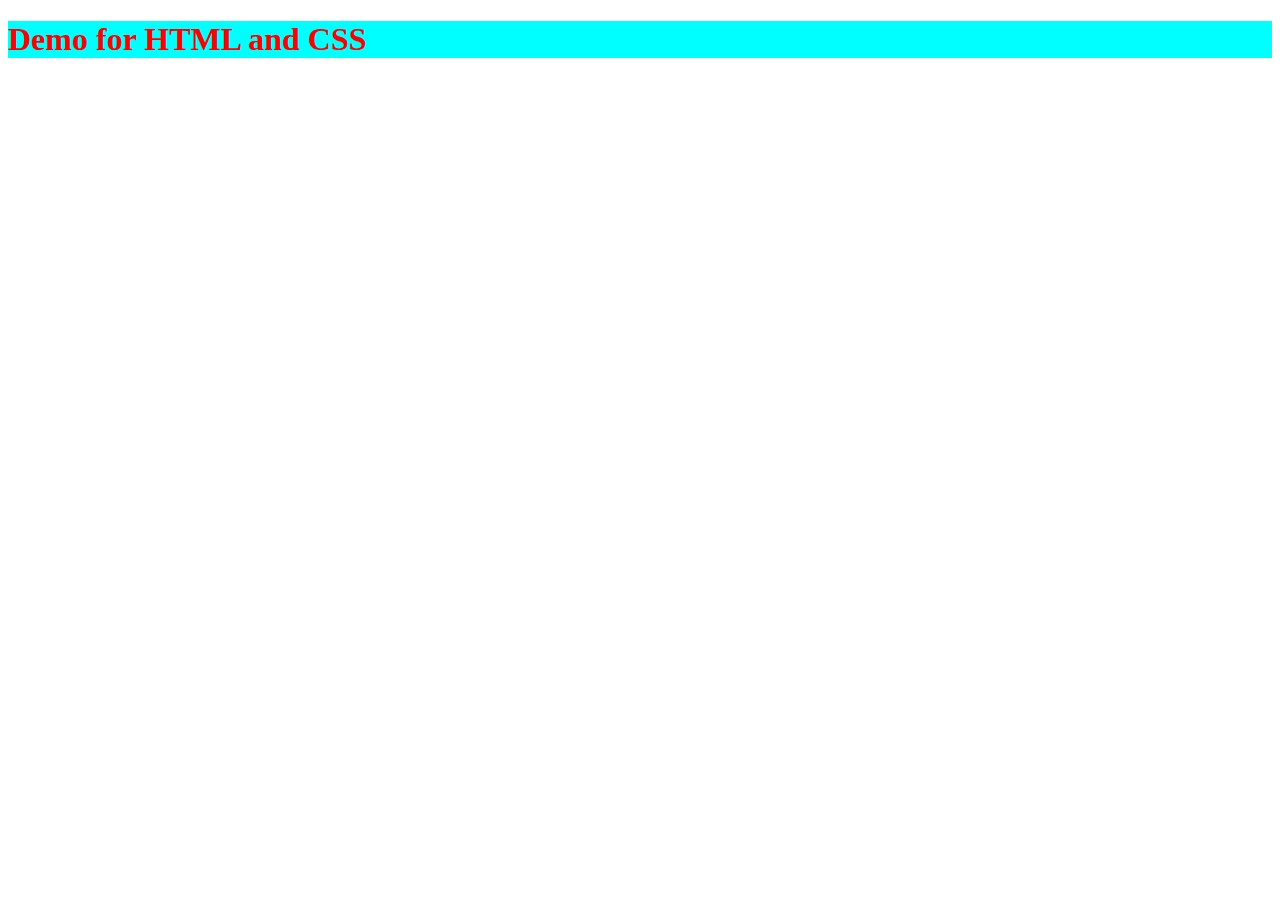
==== index.html @ ac3745f9 "add .css files and some initial styling for h1 header for testing purposes" ====
<!-- This is going to be the main html file. All operations will take place from here-->
<!DOCTYPE html>
<html lang="en">
<head>
    <meta charset="UTF-8">
    <meta http-equiv="X-UA-Compatible" content="IE=edge">
    <meta name="viewport" content="width=device-width, initial-scale=1.0">
    <title>CSS DEMO OU</title>

    <link rel="stylesheet" href="css/style_sheet.css">
</head>

<body>

    <header>
        <h1 style="color: red; background-color: aqua;">Demo for HTML and CSS</h1>
    </header>
    
</body>
</html>
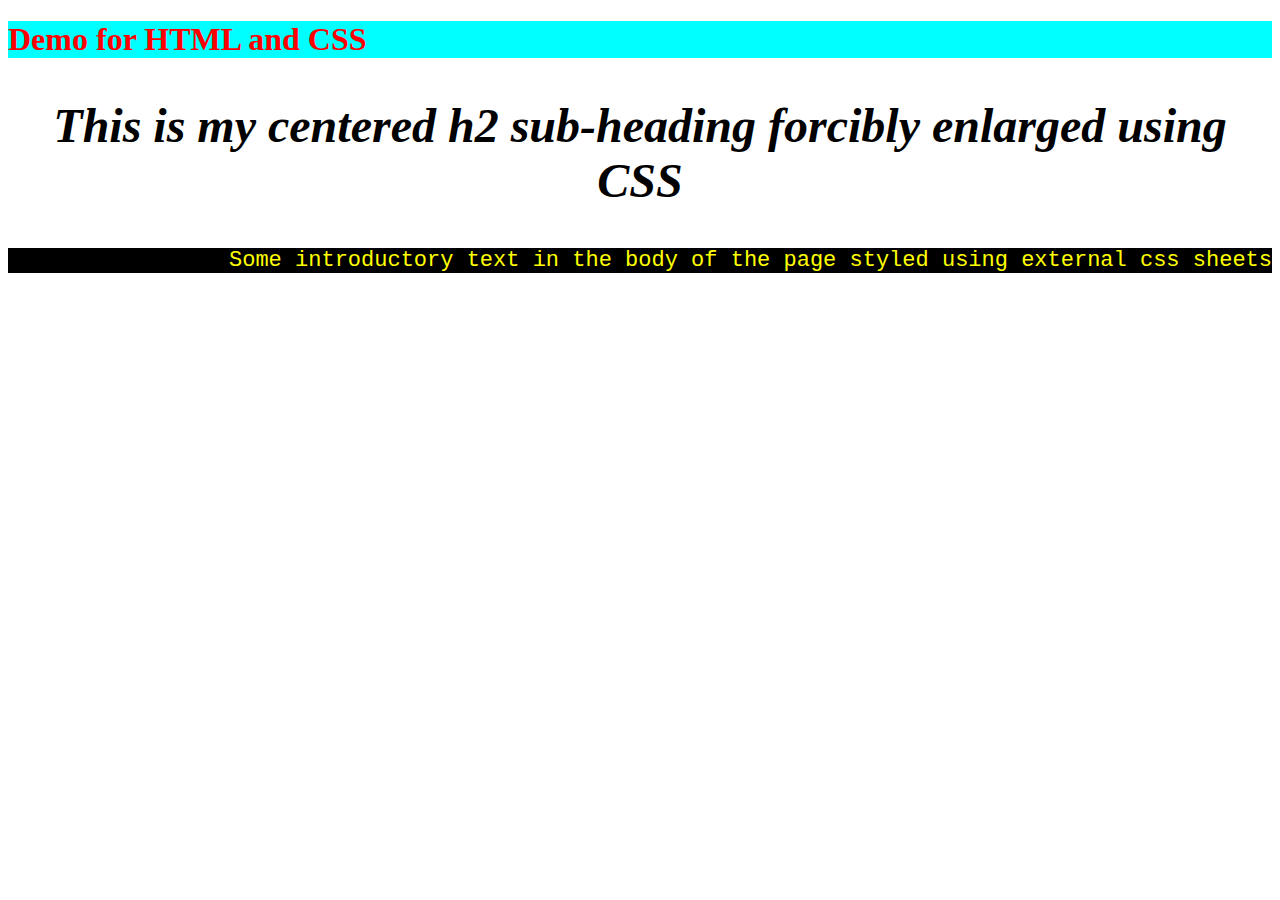
==== commit 9ab482af: "added different methods of including styles in an html" ====
--- a/index.html
+++ b/index.html
@@ -8,13 +8,27 @@
     <title>CSS DEMO OU</title>
 
     <link rel="stylesheet" href="css/style_sheet.css">
+
+    <style>
+        h2 {
+            font-family: 'Franklin Gothic Medium';
+            font-style: oblique;
+            font-size: 48px;
+            text-align: center;
+        }
+    </style>
 </head>
 
 <body>
 
     <header>
         <h1 style="color: red; background-color: aqua;">Demo for HTML and CSS</h1>
+        <h2>This is my centered h2 sub-heading forcibly enlarged using CSS</h2>
     </header>
+
+    <main>
+        <p id="first_para">Some introductory text in the body of the page styled using external css sheets</p>
+    </main>
     
 </body>
 </html>--- a/css/style_sheet.css
+++ b/css/style_sheet.css
@@ -0,0 +1,9 @@
+main{
+    font-size: 22px;
+    font-family: 'Courier New', Courier, monospace;
+    font-style: bold;
+    text-align: right;
+    color: yellow;
+    background-color: black;
+    
+}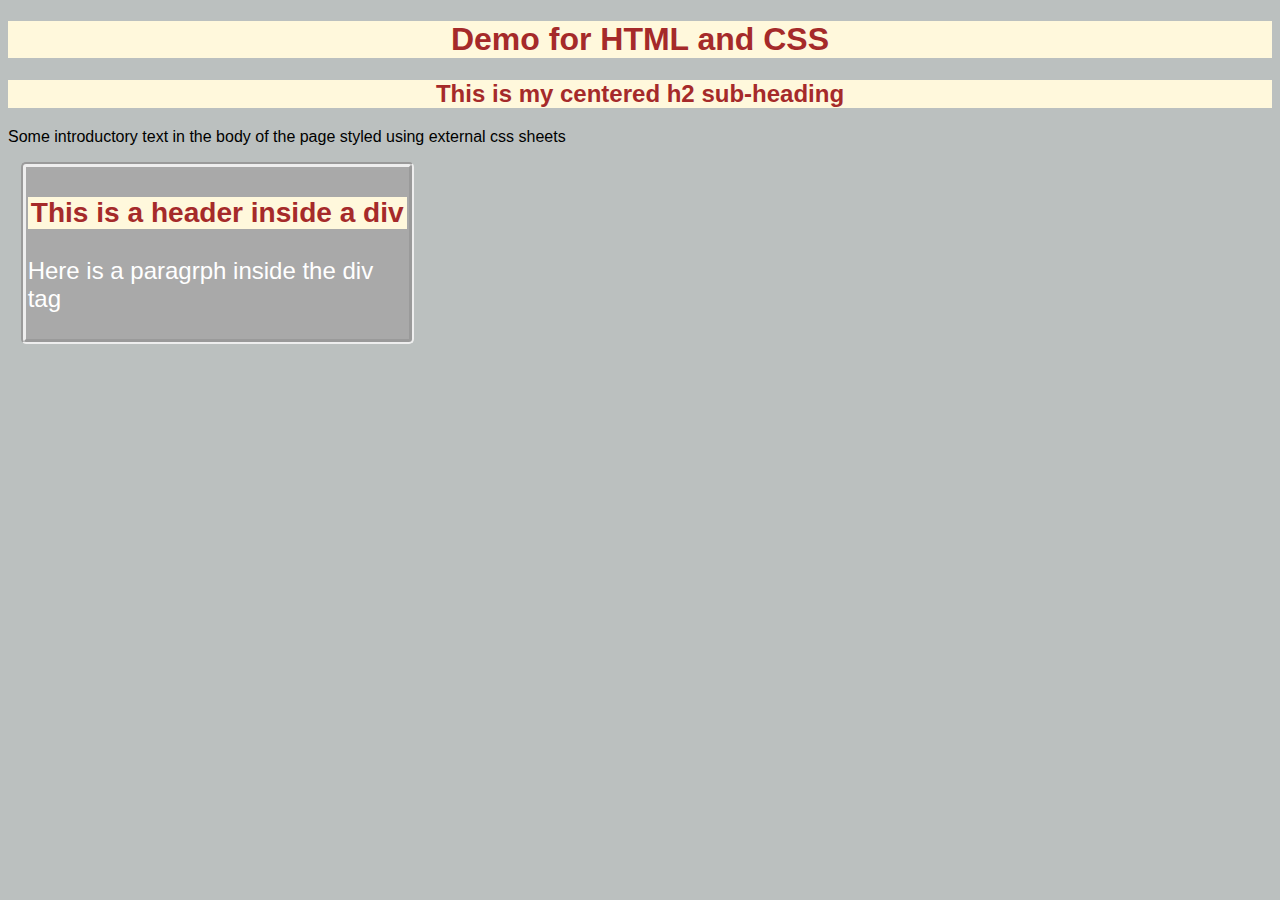
==== commit db034b33: "demo for transitions and transforms" ====
--- a/index.html
+++ b/index.html
@@ -7,28 +7,34 @@
     <meta name="viewport" content="width=device-width, initial-scale=1.0">
     <title>CSS DEMO OU</title>
 
-    <link rel="stylesheet" href="css/style_sheet.css">
+    <!-- <link rel="stylesheet" href="css/style_sheet.css"> -->
+    <link rel="stylesheet" href="css/style_sheet_2.css">
 
-    <style>
+    <!-- <style>
         h2 {
             font-family: 'Franklin Gothic Medium';
             font-style: oblique;
             font-size: 48px;
             text-align: center;
         }
-    </style>
+    </style> -->
 </head>
 
 <body>
 
     <header>
-        <h1 style="color: red; background-color: aqua;">Demo for HTML and CSS</h1>
-        <h2>This is my centered h2 sub-heading forcibly enlarged using CSS</h2>
+        <h1>Demo for HTML and CSS</h1>
+        <h2>This is my centered h2 sub-heading </h2>
     </header>
 
     <main>
         <p id="first_para">Some introductory text in the body of the page styled using external css sheets</p>
     </main>
+
+    <div>
+        <h3>This is a header inside a div</h3>
+        <p>Here is a paragrph inside the div tag</p>
+    </div>
     
 </body>
 </html>--- a/css/style_sheet_2.css
+++ b/css/style_sheet_2.css
@@ -0,0 +1,43 @@
+body{
+    font-family: 'Gill Sans', 'Gill Sans MT', Calibri, 'Trebuchet MS', sans-serif;
+    background-color: rgba(102, 112, 111, 0.445);
+    
+}
+
+h1, h2, h3{
+    color: brown;
+    background-color: cornsilk;
+    text-align: center;
+}
+
+div{
+    color: white;
+    font-size: 24px;
+    background-color: darkgray;
+    width: 30%;
+    height: 30%;
+    border: 5px;
+    border-style: groove;
+    margin: 1%;
+    padding: 2px;
+    border-radius: 5px;
+
+    transition-property: all;
+    transition-duration: 0.7s;
+    -moz-transition-timing-function: linear;
+    -moz-transition-delay: .2s;
+}
+
+div:hover{
+    color: tomato;
+    font-size: 50px;
+    background-color:whitesmoke;
+    width: 75%;
+    height: 50%;
+    border: 25px;
+    border-style: hidden;
+    margin: 1%;
+    padding: 2px;
+    border-radius: 5px;
+
+}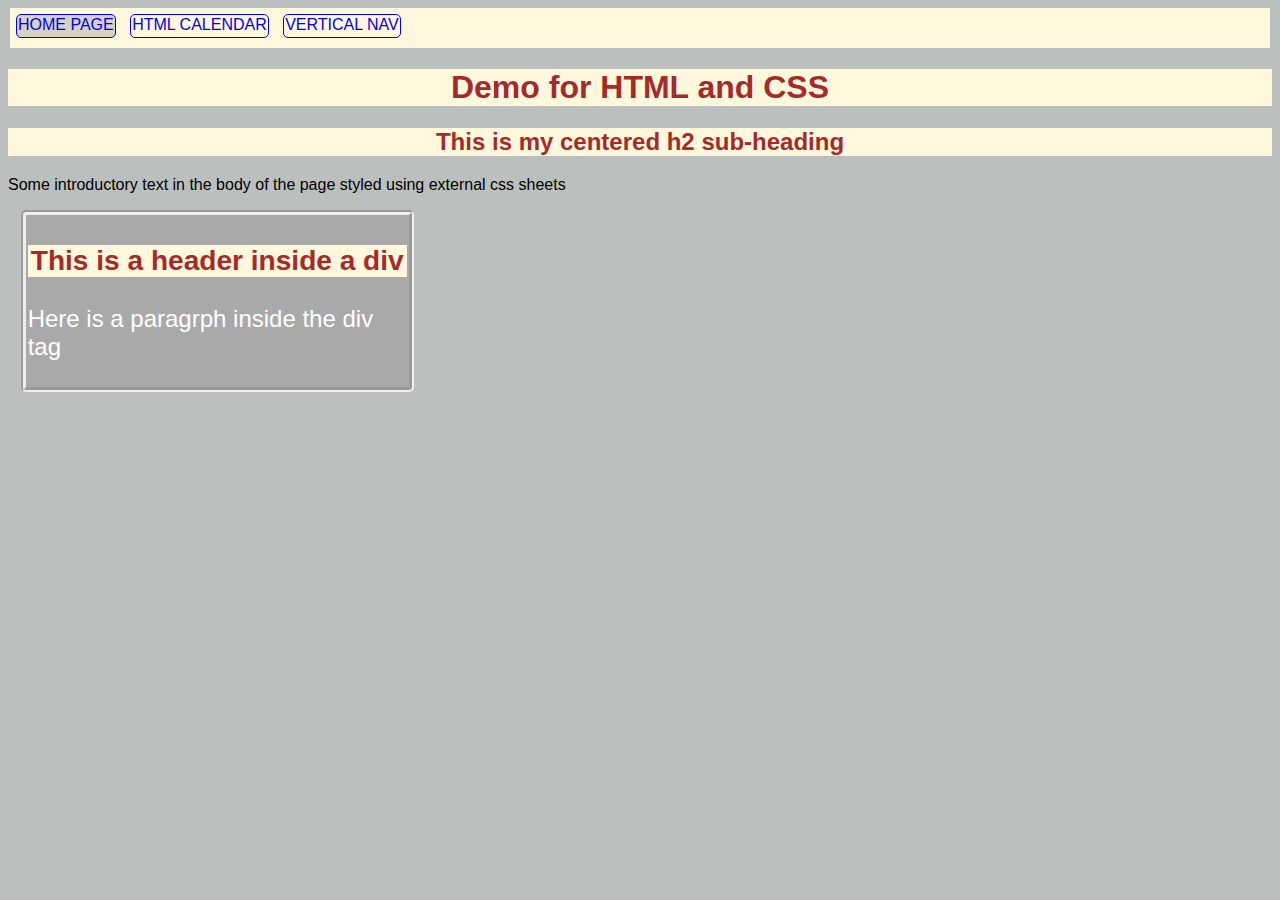
==== commit 6641088a: "some style rules with nav bars" ====
--- a/index.html
+++ b/index.html
@@ -22,18 +22,27 @@
 
 <body>
 
-    <header>
-        <h1>Demo for HTML and CSS</h1>
-        <h2>This is my centered h2 sub-heading </h2>
+    <header tabindex="1">
+        <!-- creating nav bar -->
+        <nav class="nav_bar">
+            <a class="active" href="./index.html">Home Page</a>
+            <a href="./html/calendar.html">HTML Calendar </a>
+            <a href="./html/vertical_nav_bar.html">Vertical Nav</a>
+        </nav>
+
+        <h1 tabindex="2">Demo for HTML and CSS</h1>
+        <h2 tabindex="3">This is my centered h2 sub-heading </h2>
+
+
     </header>
 
-    <main>
-        <p id="first_para">Some introductory text in the body of the page styled using external css sheets</p>
+    <main tabindex="4">
+        <p tabindex="5" id="first_para">Some introductory text in the body of the page styled using external css sheets</p>
     </main>
 
-    <div>
-        <h3>This is a header inside a div</h3>
-        <p>Here is a paragrph inside the div tag</p>
+    <div tabindex="6">
+        <h3 tabindex="7">This is a header inside a div</h3>
+        <p tabindex="8">Here is a paragrph inside the div tag</p>
     </div>
     
 </body>
--- a/css/style_sheet_2.css
+++ b/css/style_sheet_2.css
@@ -4,10 +4,15 @@
     
 }
 
+/* header{
+    transform: rotate(30deg);
+} */
+
 h1, h2, h3{
     color: brown;
     background-color: cornsilk;
-    text-align: center;
+    text-align: center;   
+    clear: both; 
 }
 
 div{
@@ -39,5 +44,57 @@
     margin: 1%;
     padding: 2px;
     border-radius: 5px;
+}
 
-}+div:focus{
+    color: tomato;
+    font-size: 50px;
+    background-color:whitesmoke;
+    width: 75%;
+    height: 50%;
+    border: 25px;
+    border-style: hidden;
+    margin: 1%;
+    padding: 2px;
+    border-radius: 5px;
+}
+
+/* styling the nav bar */
+.nav_bar{
+    /* browser takes care of height width border etc */
+    box-sizing: border-box;
+    /* block has to be inline-block if you want vertical menu */
+    display: block;
+    /* position: relative; */
+    /* border: 2px solid lightskyblue; */
+    background-color: cornsilk;
+    margin: 2px;
+    padding: 1px;
+    /* height is an important property for vertical menu */
+    /* height: 100vh; */ /*here vh stands for viewport height. i.e. based on the device it will take the entire screen height*/
+}
+
+.nav_bar a{
+    /* changing display width and height can allow to switch between vertical and horizontal bars */
+    display: inline-block;
+    width: auto;
+    height: 20px;
+    position: static;
+    /* margin padding and border will allow you to control the spacing between the menus */
+    margin: 5px;
+    padding: 1px;
+    border: 1px solid;
+    border-radius: 5px;
+    /* overflow is useful more for vertical menu bars */
+    overflow: auto;
+    text-transform: uppercase;
+    text-decoration: blueviolet;
+
+}
+
+.active{
+    background-color: rgb(216, 210, 196);
+}
+
+/* try yourself -- add pseudo class elements like hover and focus */
+/* Try yourself -- research and createa drop down nav bar */